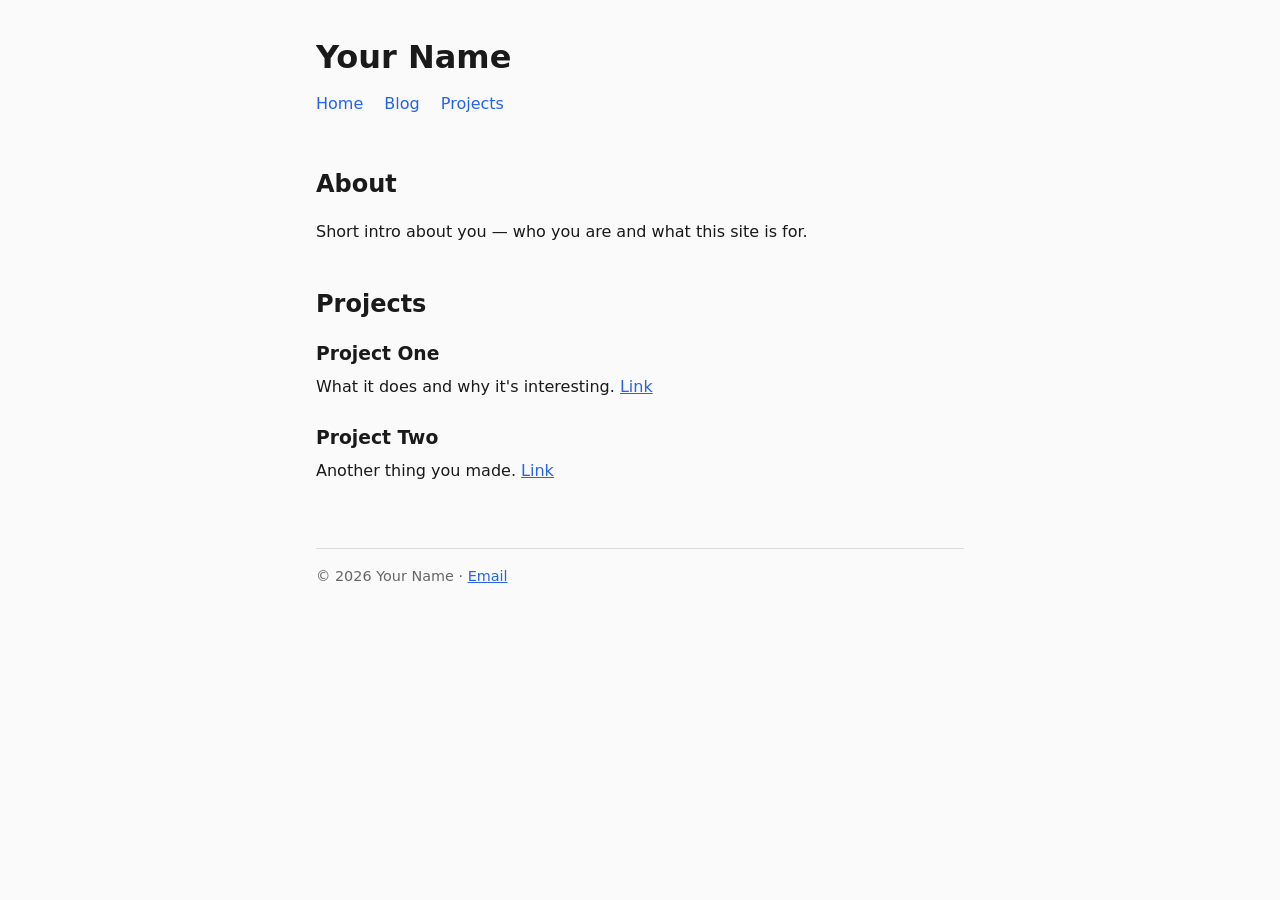
==== index.html @ 3952c086 "initial commit" ====
<!DOCTYPE html>
<html lang="en">
<head>
  <meta charset="UTF-8">
  <meta name="viewport" content="width=device-width, initial-scale=1.0">
  <title>Your Name</title>
  <link rel="stylesheet" href="style.css">
</head>
<body>
  <header>
    <h1>Your Name</h1>
    <nav>
      <a href="index.html">Home</a>
      <a href="blog.html">Blog</a>
      <a href="#projects">Projects</a>
    </nav>
  </header>

  <main>
    <section id="about">
      <h2>About</h2>
      <p>Short intro about you — who you are and what this site is for.</p>
    </section>

    <section id="projects">
      <h2>Projects</h2>
      <article>
        <h3>Project One</h3>
        <p>What it does and why it's interesting. <a href="#">Link</a></p>
      </article>
      <article>
        <h3>Project Two</h3>
        <p>Another thing you made. <a href="#">Link</a></p>
      </article>
    </section>
  </main>

  <footer>
    <p>&copy; 2026 Your Name &middot; <a href="mailto:you@email.com">Email</a></p>
  </footer>
</body>
</html>
---- style.css ----
:root {
  --text: #1a1a1a;
  --bg: #fafafa;
  --accent: #2563eb;
  --muted: #666;
}

* { box-sizing: border-box; margin: 0; padding: 0; }

body {
  font-family: system-ui, -apple-system, sans-serif;
  line-height: 1.6;
  color: var(--text);
  background: var(--bg);
  max-width: 680px;
  margin: 0 auto;
  padding: 2rem 1rem;
}

header { margin-bottom: 3rem; }
h1 { font-size: 2rem; margin-bottom: 0.5rem; }
h2 { margin-bottom: 1rem; margin-top: 1.5rem; }
h3 { margin-bottom: 0.3rem; }

nav a { margin-right: 1rem; color: var(--accent); text-decoration: none; }
nav a:hover { text-decoration: underline; }

section { margin-bottom: 2.5rem; }
article { margin-bottom: 1.5rem; }

p { margin-bottom: 1rem; }
.date { color: var(--muted); font-size: 0.9rem; margin-top: -0.3rem; }

code {
  background: #eee;
  padding: 0.1rem 0.3rem;
  border-radius: 3px;
  font-size: 0.9em;
}

a { color: var(--accent); }

footer {
  margin-top: 4rem;
  padding-top: 1rem;
  border-top: 1px solid #ddd;
  font-size: 0.9rem;
  color: var(--muted);
}
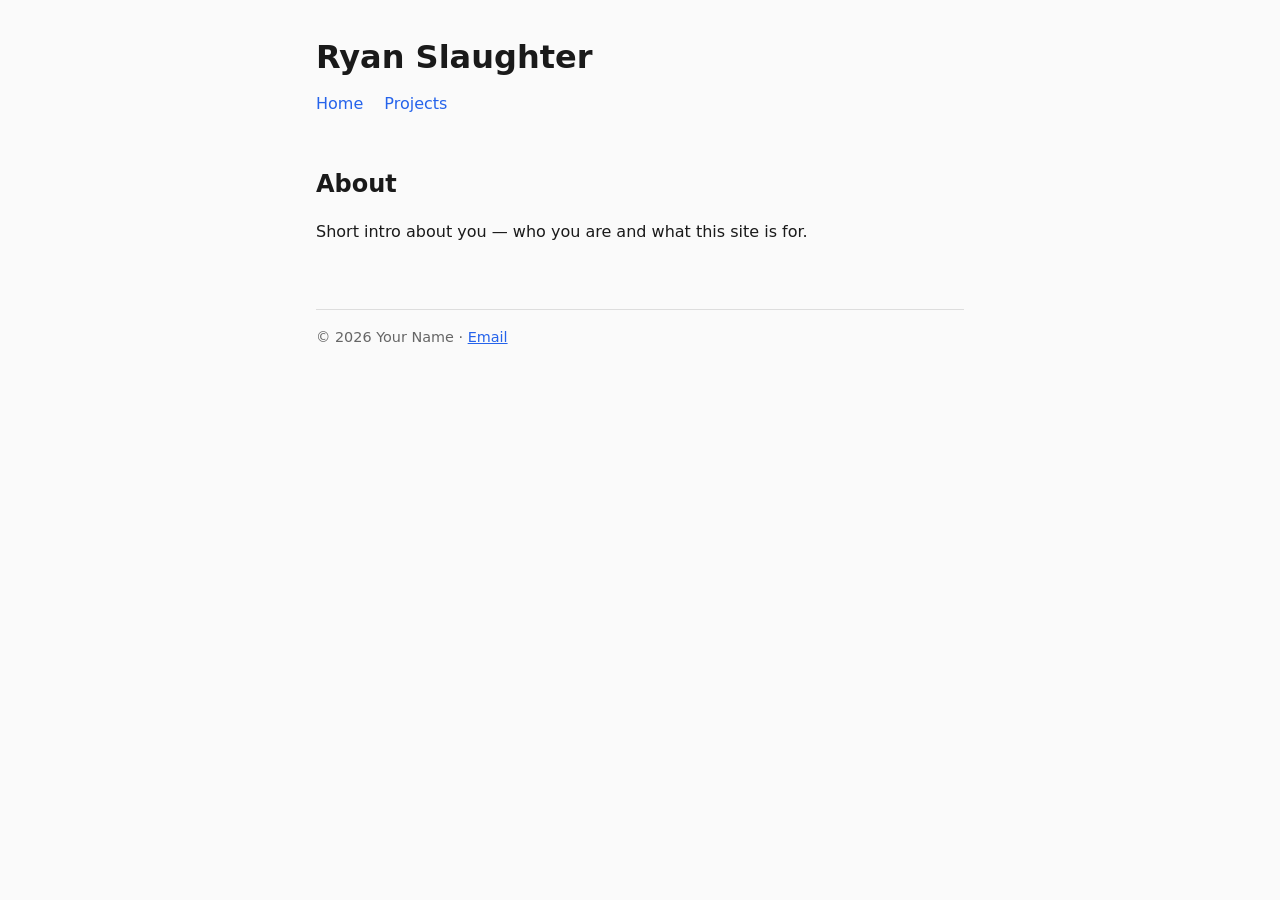
==== commit 9be1aaf0: "renaming and added about-me" ====
--- a/index.html
+++ b/index.html
@@ -3,16 +3,16 @@
 <head>
   <meta charset="UTF-8">
   <meta name="viewport" content="width=device-width, initial-scale=1.0">
-  <title>Your Name</title>
+  <title>Ryan Slaughter</title>
   <link rel="stylesheet" href="style.css">
 </head>
 <body>
   <header>
-    <h1>Your Name</h1>
+    <h1>Ryan Slaughter</h1>
     <nav>
       <a href="index.html">Home</a>
-      <a href="blog.html">Blog</a>
-      <a href="#projects">Projects</a>
+      <!-- <a href="blog.html">Blog</a> -->
+      <a href="projects.html">Projects</a>
     </nav>
   </header>
 
@@ -21,18 +21,6 @@
       <h2>About</h2>
       <p>Short intro about you — who you are and what this site is for.</p>
     </section>
-
-    <section id="projects">
-      <h2>Projects</h2>
-      <article>
-        <h3>Project One</h3>
-        <p>What it does and why it's interesting. <a href="#">Link</a></p>
-      </article>
-      <article>
-        <h3>Project Two</h3>
-        <p>Another thing you made. <a href="#">Link</a></p>
-      </article>
-    </section>
   </main>
 
   <footer>
--- a/style.css
+++ b/style.css
@@ -32,7 +32,7 @@
 .date { color: var(--muted); font-size: 0.9rem; margin-top: -0.3rem; }
 
 code {
-  background: #eee;
+  background: var(--bg);
   padding: 0.1rem 0.3rem;
   border-radius: 3px;
   font-size: 0.9em;
